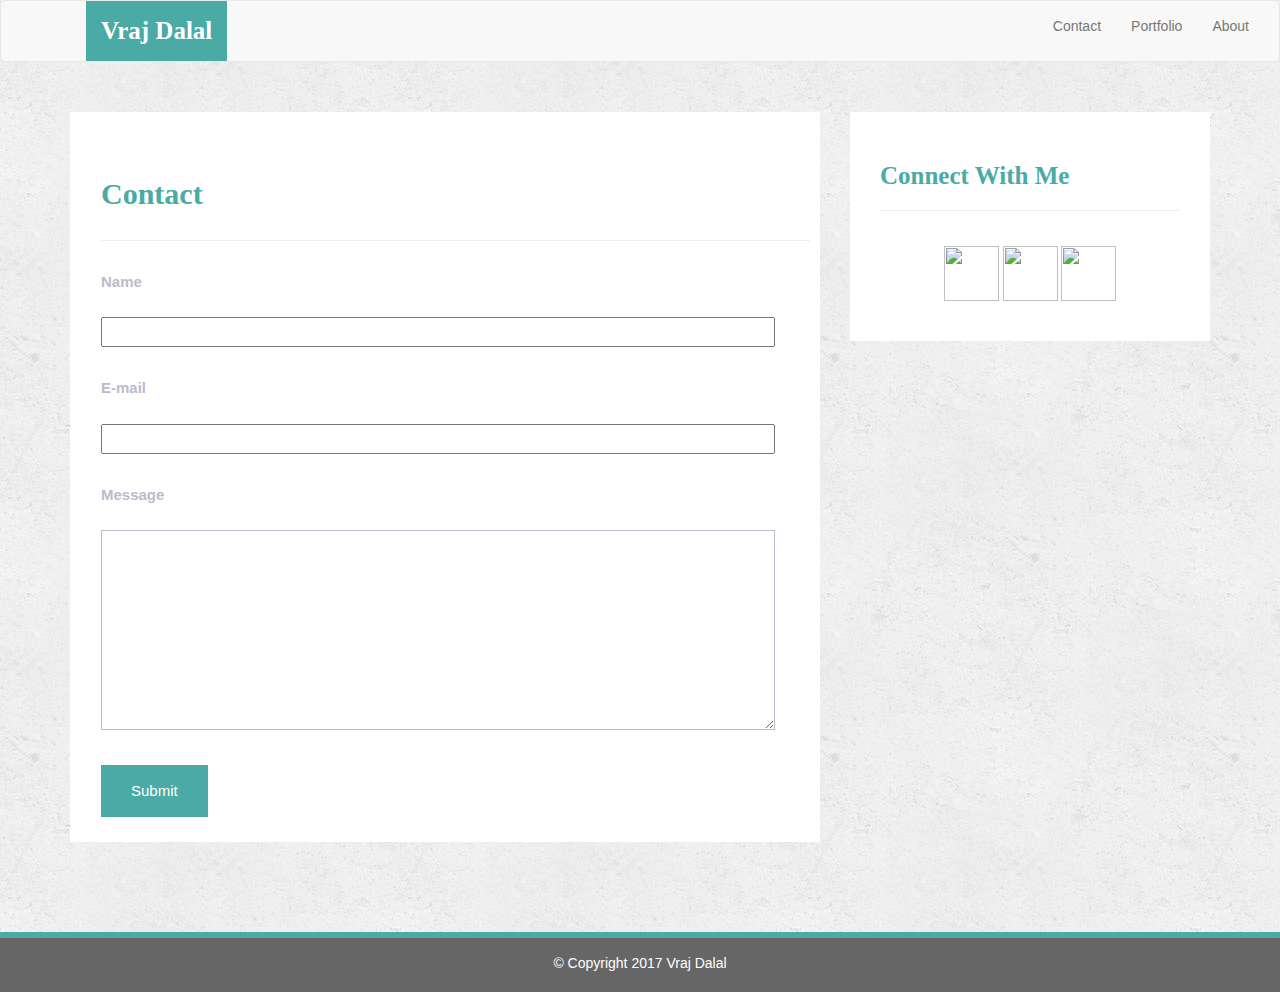
==== contact.html @ 02a7e8da "update" ====
<!DOCTYPE html>
<html lang="en-us">

<head>
    <meta charset="UTF-8">
    <meta name="viewport" content="width=device-width, initial-scale=1.0">
    <title>Bootstrap || Vraj Dalal</title>
    <link rel="stylesheet" href="https://maxcdn.bootstrapcdn.com/bootstrap/3.3.7/css/bootstrap.min.css" integrity="sha384-BVYiiSIFeK1dGmJRAkycuHAHRg32OmUcww7on3RYdg4Va+PmSTsz/K68vbdEjh4u" crossorigin="anonymous">
    <script type="text/javascript" src="https://cdnjs.cloudflare.com/ajax/libs/jquery/3.2.1/jquery.min.js"></script>
    <script src="https://maxcdn.bootstrapcdn.com/bootstrap/3.3.7/js/bootstrap.min.js" integrity="sha384-Tc5IQib027qvyjSMfHjOMaLkfuWVxZxUPnCJA7l2mCWNIpG9mGCD8wGNIcPD7Txa" crossorigin="anonymous"></script>
    <link rel="stylesheet" href="assets/css/style.css">
</head>

<body>
    <nav class="navbar navbar-default">
        <div class="container-fluid">
            <div class="navbar-header">
                <button type="button" class="navbar-toggle collapsed" data-toggle="collapse" data-target="#bs-example-navbar-collapse-1" aria-expanded="false">
                    <span class="sr-only">Toggle navigation</span>
                    <span class="icon"></span>
                    <span class="icon"></span>
                    <span class="icon"></span>
                </button>
                <a class="navbar-brand" href="#" id="logo">Vraj Dalal</a>
            </div>
            <div class="collapse navbar-collapse" id="bs-example-navbar-collapse-1">
                <ul class="nav navbar-nav navbar-right">
                    <li><a href="contact.html">Contact</a></li><span class="pipe"></span>
                    <li><a href="portfolio.html">Portfolio</a></li><span class="pipe"></span>
                    <li><a href="index.html">About</a></li>
                </ul>
            </div>
        </div>
    </nav>
    <div class="wrap">
        <div class="container">
            <section class="row">
                <div class="col-md-8">
                    <form class="contact-form">
                        <h1 class="contact-form-header">Contact</h1>
                        <hr class="contact-hr" />
                        <div class="form-group">
                            <label class="label-name" for="name">Name</label>
                            <input type="text" id="name_input" name="user_name" />
                        </div>
                        <div class="form-group">
                            <label class="label-mail" for="mail">E-mail</label>
                            <input type="email" id="mail_input" name="user_mail" />
                        </div>
                        <div class="form-group">
                            <label class="label-msg" for="msg">Message</label>
                            <br />
                            <textarea id="msg" name="user_message_input" cols=600></textarea>
                        </div>
                        <button class="submit-btn">Submit</button>
                    </form>
                </div>
                <div class="col-md-4">
                    <section id="connect-with-me-area">
                        <div class="connect-with-me-content">
                            <h1 class="connect-with-me-header">Connect With Me</h1>
                            <hr />
                            <div id="images">
                                <img src="assets/imgs/github.png" alt="" class="connect-with-me-photo">
                                <img src="assets/imgs/linkedin.png" alt="" class="connect-with-me-photo">
                                <img src="assets/imgs/stackover2.png" alt="" class="connect-with-me-photo">
                            </div>
                        </div>
                    </section>
                </div>
            </section>
        </div>
    </div>
    <footer class="footer">
        <div class="two-toned-footer-color"></div>
        <p class="text-muted text-muted-footer text-center">
            &copy; Copyright 2017 Vraj Dalal
        </p>
    </footer>
</body>

</html>
---- assets/css/style.css ----
body {
  margin-bottom: 150px;
  font-family: Arial, sans-serif;
  background-image: url("../images/concrete_seamless.png");
}

html {
  position: relative;
  min-height: 100%;
}

#logo {
  height: 60px;
  padding-top: 20px;
  padding-bottom: 5px;
  margin-left: 70px;
  font-family: Georgia, serif;
  font-size: 25px;
  font-weight: bold;
  color: #fff;
  background: #4aaaa5;
}


.about-me-header {
  margin-bottom: 30px;
  font-family: Georgia, serif;
  font-size: 30px;
  font-weight: bold;
  color: #4aaaa5;
}

.about-me-content {
  width: 100%;
  padding: 30px;
  margin-top: 30px;
  background-color: #fff;
}

.about-me-content > p {
  padding-top: 20px;
  font-size: 15px;
  line-height: 30px;
  color: #bbc;
}

#nate-image {
  float: left;
  width: 200px;
  height: 200px;
  margin-top: 20px;
  margin-right: 20px;
}


#connect-with-me-area {
  width: 100%;
  padding: 30px 30px 40px;
  margin-top: 30px;
  background-color: #fff;
}

.connect-with-me-header {
  margin-bottom: 15px;
  font-family: Georgia, serif;
  font-size: 25px;
  font-weight: bold;
  color: #4aaaa5;
}

.connect-with-me-photo {
  width: 55px;
  height: 55px;
}

#images {
  padding-top: 15px;
  text-align: center;
}


.footer {
  position: absolute;
  bottom: 0;
  width: 100%;
  height: 60px;
  margin-top: 30px;
  background-color: #666;
}

.text-muted-footer {
  margin-top: 15px;
  color: #fff;
}

.two-toned-footer-color {
  height: 6px;
  padding-top: 3px;
  background-color: #4aaaa5;
}

.contact-form {
  width: 100%;
  padding: 45px 10px 25px 31px;
  margin-top: 30px;
  background-color: #fff;
}

.contact-form-header, .port-header {
  margin-bottom: 30px;
  font-family: Georgia, serif;
  font-size: 30px;
  font-weight: bold;
  color: #4aaaa5;
}

#name_input, #mail_input, #msg {
  width: 95%;
  height: 30px;
  margin-top: 20px;
  margin-bottom: 15px;
}

#msg {
  height: 200px;
  border-color: #bbc;
}

.label-name, .label-msg, .label-mail {
  font-size: 15px;
  color: #bbc;
}

.contact-hr {
  margin-bottom: 30px;
}

.submit-btn {
  padding: 15px 30px;
  font-size: 15px;
  font-weight: lighter;
  color: #fff;
  background-color: #4aaaa5;
  border: 0;
}

#portfolio-area {
  width: 85%;
  padding: 45px 10px 25px 30px;
  margin-top: 30px;
  margin-bottom: 200px;
  background-color: #fff;
}

.port-hr {
  margin-bottom: 40px;
}

.imgs {
  width: 230px;
  height: 165px;
  margin-right: 15px;
  margin-bottom: 15px;
}
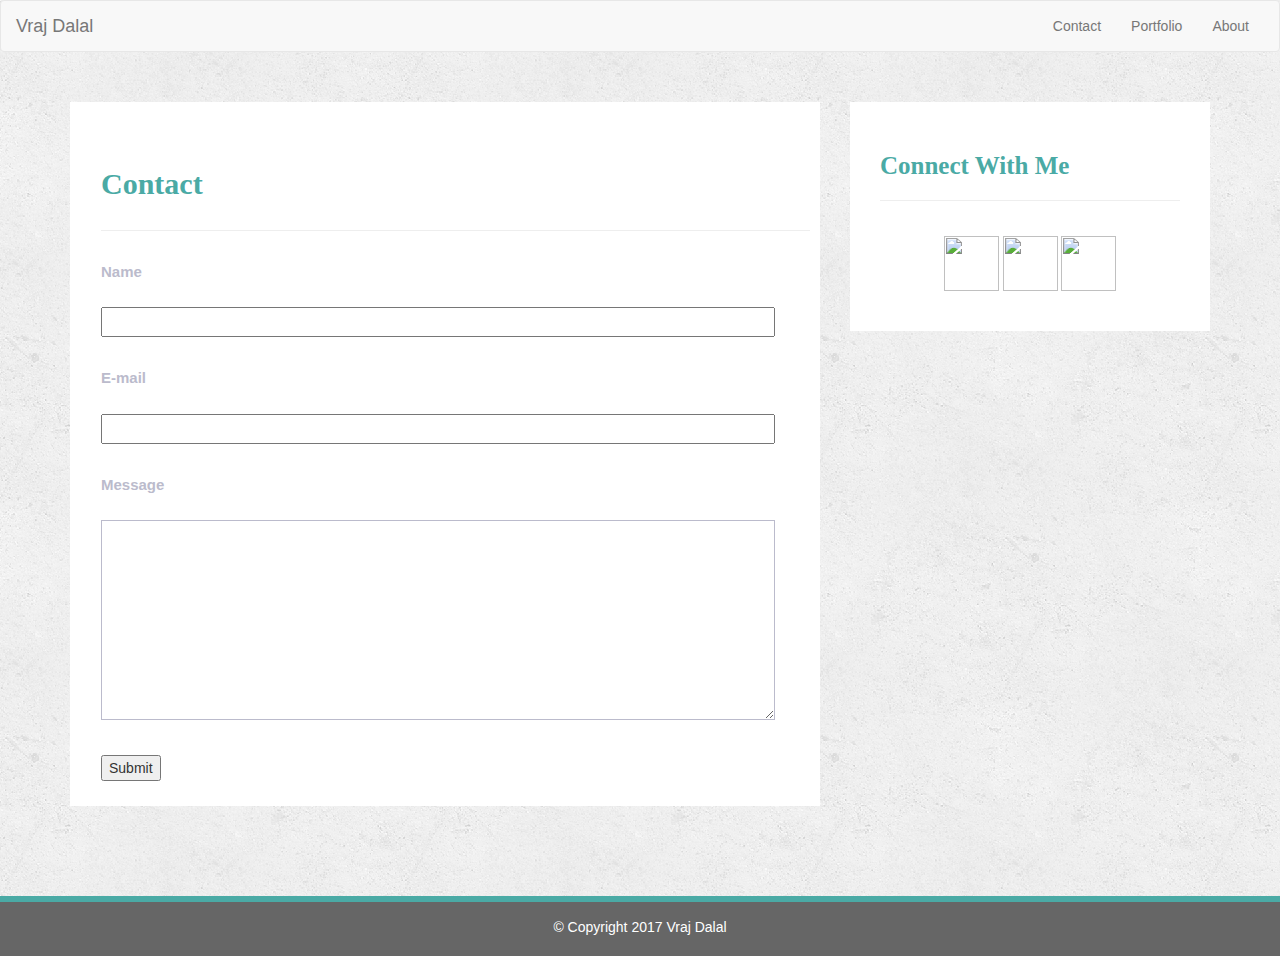
==== commit f773d661: "update" ====
--- a/contact.html
+++ b/contact.html
@@ -73,7 +73,7 @@
     </div>
     <footer class="footer">
         <div class="two-toned-footer-color"></div>
-        <p class="text-muted text-muted-footer text-center">
+        <p class="text-muted text-footer text-center">
             &copy; Copyright 2017 Vraj Dalal
         </p>
     </footer>
--- a/assets/css/style.css
+++ b/assets/css/style.css
@@ -7,18 +7,6 @@
 html {
   position: relative;
   min-height: 100%;
-}
-
-#logo {
-  height: 60px;
-  padding-top: 20px;
-  padding-bottom: 5px;
-  margin-left: 70px;
-  font-family: Georgia, serif;
-  font-size: 25px;
-  font-weight: bold;
-  color: #fff;
-  background: #4aaaa5;
 }
 
 
@@ -88,7 +76,7 @@
   background-color: #666;
 }
 
-.text-muted-footer {
+.text-footer {
   margin-top: 15px;
   color: #fff;
 }
@@ -135,15 +123,6 @@
   margin-bottom: 30px;
 }
 
-.submit-btn {
-  padding: 15px 30px;
-  font-size: 15px;
-  font-weight: lighter;
-  color: #fff;
-  background-color: #4aaaa5;
-  border: 0;
-}
-
 #portfolio-area {
   width: 85%;
   padding: 45px 10px 25px 30px;
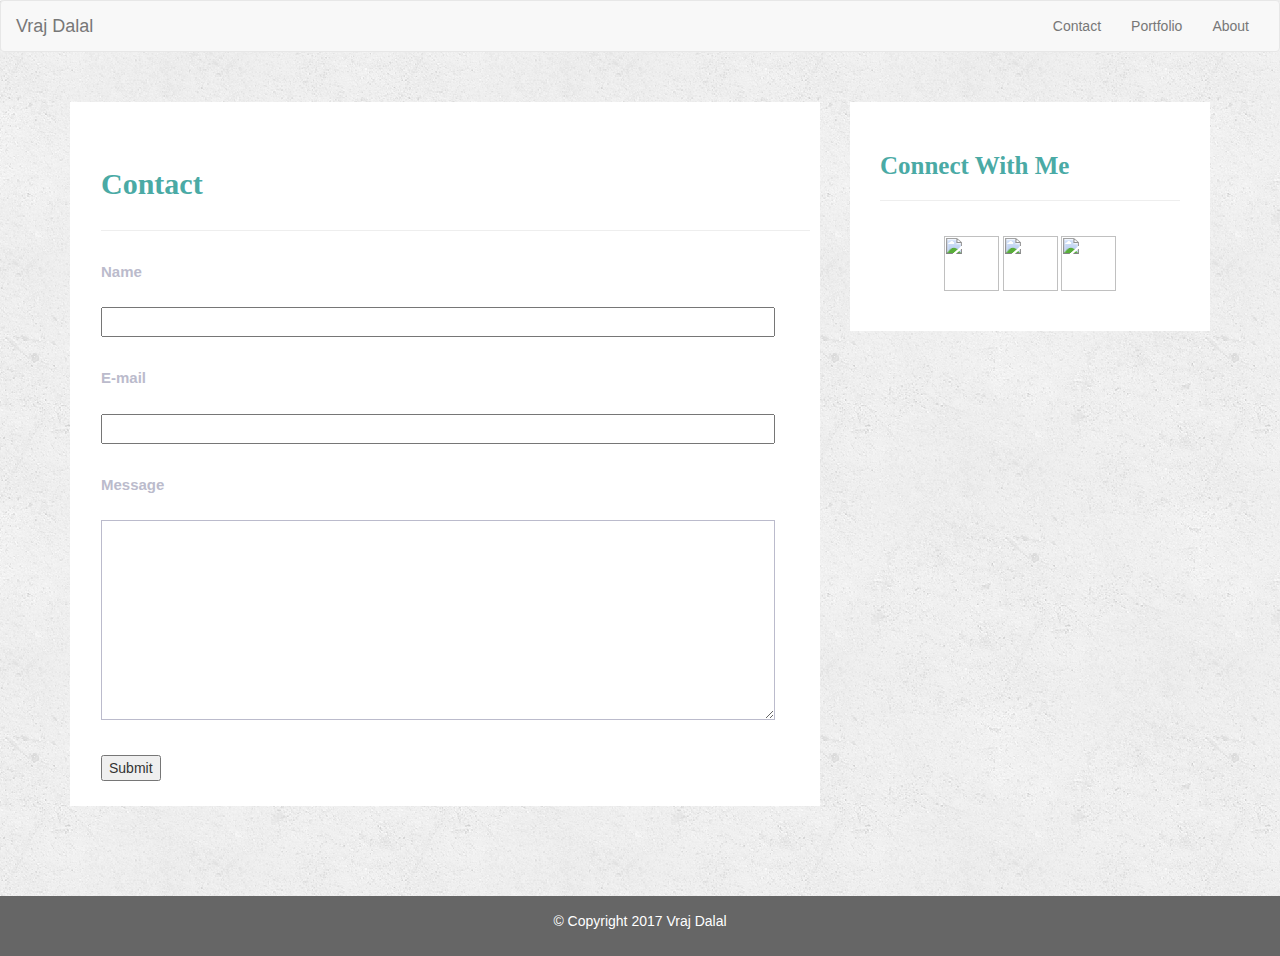
==== commit af00cee5: "update" ====
--- a/contact.html
+++ b/contact.html
@@ -72,7 +72,6 @@
         </div>
     </div>
     <footer class="footer">
-        <div class="two-toned-footer-color"></div>
         <p class="text-muted text-footer text-center">
             &copy; Copyright 2017 Vraj Dalal
         </p>
--- a/assets/css/style.css
+++ b/assets/css/style.css
@@ -81,12 +81,6 @@
   color: #fff;
 }
 
-.two-toned-footer-color {
-  height: 6px;
-  padding-top: 3px;
-  background-color: #4aaaa5;
-}
-
 .contact-form {
   width: 100%;
   padding: 45px 10px 25px 31px;
